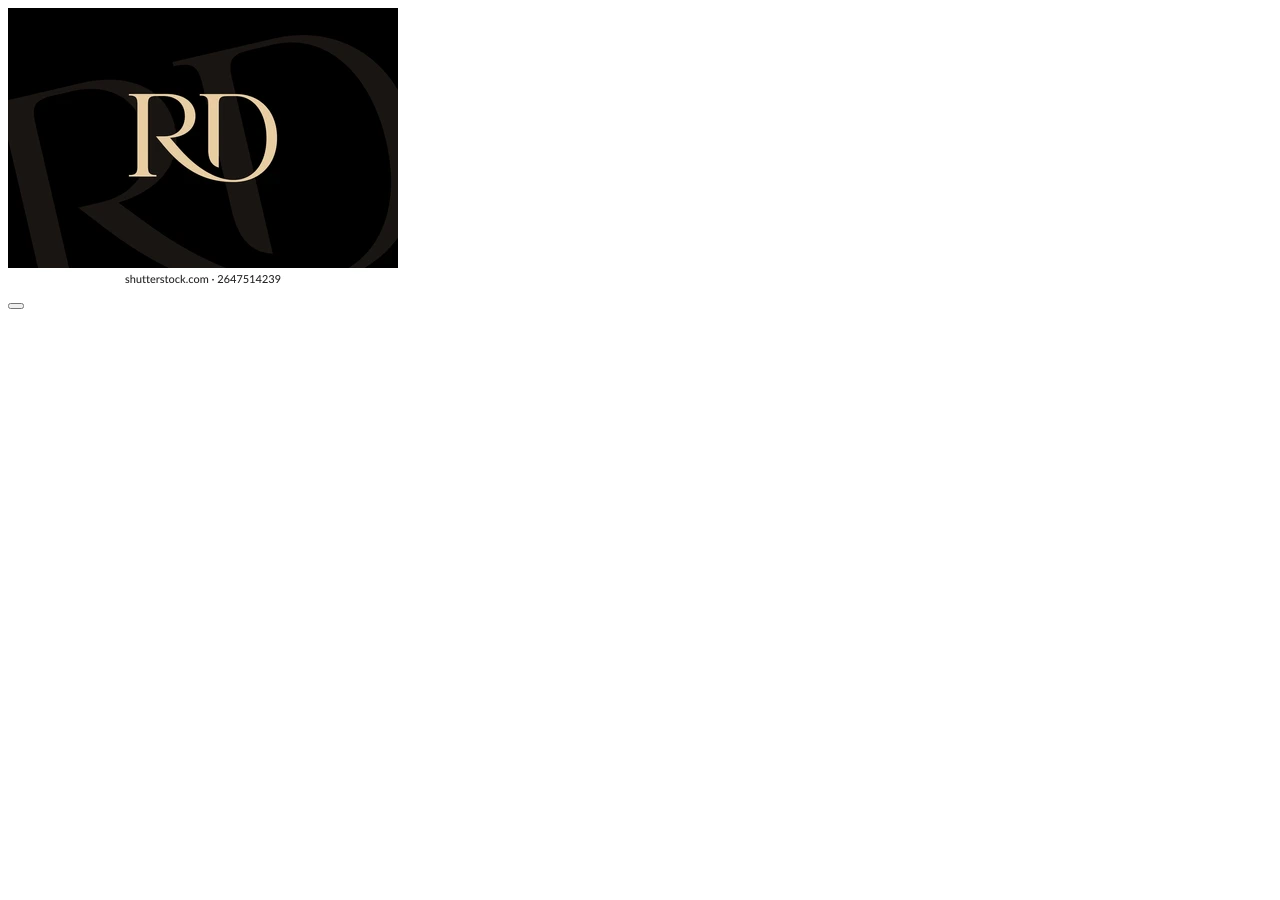
==== index.html @ 83e9c534 "Aula1" ====
<!DOCTYPE html>
<html lang="en">
<head>
    <meta charset="UTF-8">
    <meta name="viewport" content="width=device-width, initial-scale=1.0">
    <title>Document</title>
</head>
<body>
    <!-- Inicio Menu -->
     <header id="header">
        <a id="logo" href="./index.html"><img src="./img/log.webp"alt="logo da Empresa RD"></a>
        <nav id="nav">
            <button aria-label="Abrir Menu" id="btn-mobile"
            aria-haspopup="true" aria-controls="menu"
            aria-expanded="false"></button>
            <ul></ul>

        </nav>

     </header>
    <!-- Fim Menu -->
</body>
</html>
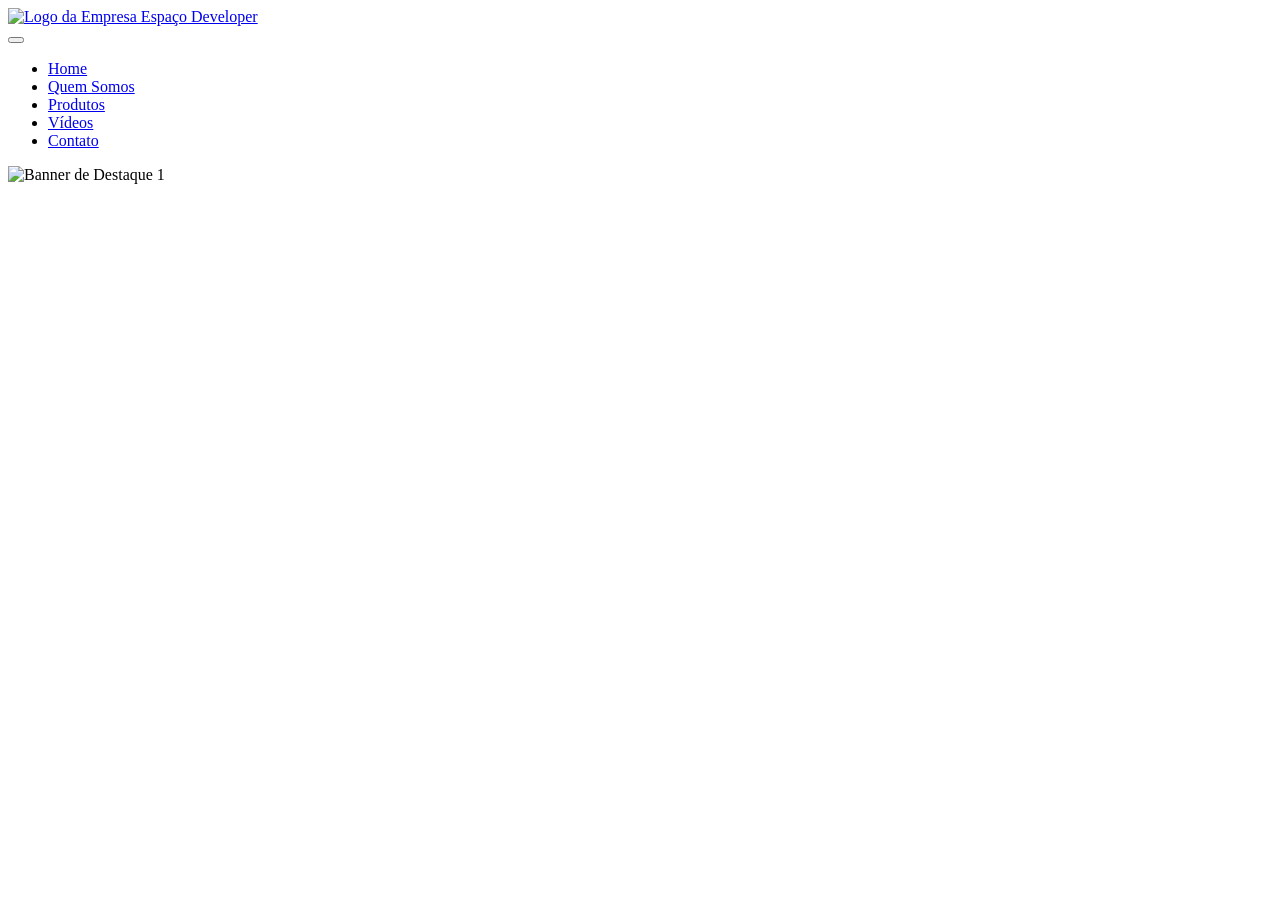
==== commit 895a7c81: "Aula02lp Caurosel bootstrap" ====
--- a/index.html
+++ b/index.html
@@ -3,21 +3,49 @@
 <head>
     <meta charset="UTF-8">
     <meta name="viewport" content="width=device-width, initial-scale=1.0">
-    <title>Document</title>
+    <link rel="stylesheet" href="./booststrap/css/bootstrap.min.css">
+    <link rel="stylesheet" href="./css/style.css">
+    <title>..:: Space Developer ::..</title>
 </head>
 <body>
-    <!-- Inicio Menu -->
-     <header id="header">
-        <a id="logo" href="./index.html"><img src="./img/log.webp"alt="logo da Empresa RD"></a>
+    <!-- Início Menu -->
+    <header id="header">
+        <a id="logo" href="index.html"><img src="./img/logo_mustang.webp" alt="Logo da Empresa Espaço Developer"></a>
         <nav id="nav">
-            <button aria-label="Abrir Menu" id="btn-mobile"
-            aria-haspopup="true" aria-controls="menu"
-            aria-expanded="false"></button>
-            <ul></ul>
+            <button aria-label="Abrir Menu" id="btn-mobile" aria-haspopup="true" aria-controls="menu" aria-expanded="false">
+                <span id="hamburger" aria-hidden="true"></span>
+            </button>
+            <ul id="menu" role="menu">
+                <li role="none"><a class="linkMenu" role="menuitem" href="./index.html" aria-current="page">Home</a></li>
+                <li role="none"><a class="linkMenu" role="menuitem" href="./quem_somos.html" target="_blank">Quem Somos</a></li>
+                <li role="none"><a class="linkMenu" role="menuitem" href="./produtos.html" target="_blank">Produtos</a></li>
+                <li role="none"><a class="linkMenu" role="menuitem" href="./videos.html" target="_blank">Vídeos</a></li>
+                <li role="none"><a class="linkMenu" role="menuitem" href="./contato.html" target="_blank">Contato</a></li>
+            </ul>
+        </nav>
+    </header>
+    <!-- Fim Menu -->
+     <!--Conteudo Principal-->
+     <main id="conteudo">
+        <section aria-label="Area texto alternativo" id="hieroglyph"></section>
 
-        </nav>
-
-     </header>
-    <!-- Fim Menu -->
+        <!--Carousel Pagina Principal-->
+        <div
+        id="caroulselExampleInterval"
+        class="carousel slide"
+        data-bs-ride="carousel"
+        data-bs-pouse="none"
+        >
+    </div class="carousel-inner">
+        <div class="carousel-item-active"data-bs-interval="800">
+            <img
+            src="./img/index.html"
+            class="d-block w-100"
+            alt="Banner de Destaque 1"
+            >
+        </div>
+        
+     </main>
+    
 </body>
 </html>
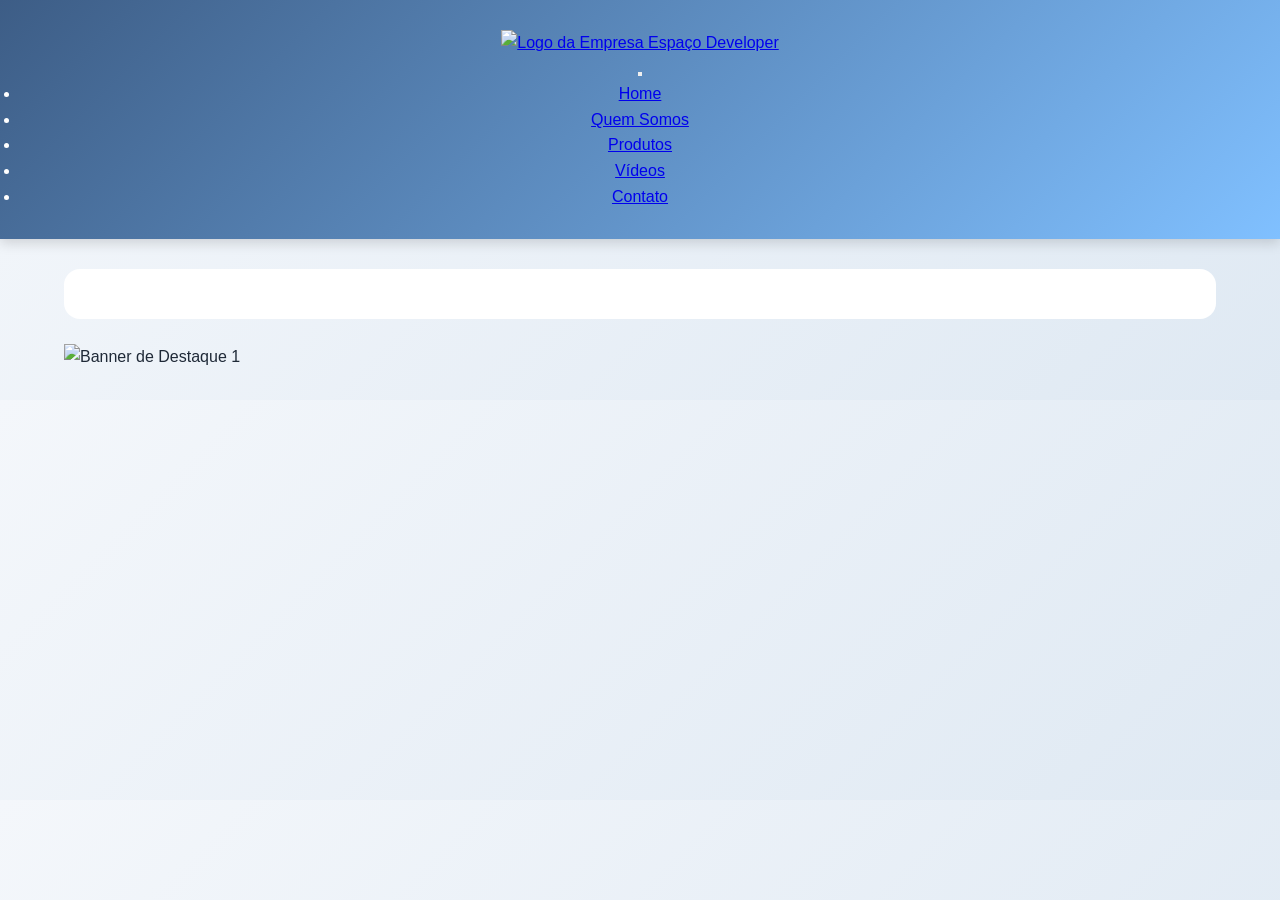
==== commit dc84d963: "Add files via upload" ====
--- a/index.html
+++ b/index.html
@@ -1,51 +1,51 @@
-<!DOCTYPE html>
-<html lang="en">
-<head>
-    <meta charset="UTF-8">
-    <meta name="viewport" content="width=device-width, initial-scale=1.0">
-    <link rel="stylesheet" href="./booststrap/css/bootstrap.min.css">
-    <link rel="stylesheet" href="./css/style.css">
-    <title>..:: Space Developer ::..</title>
-</head>
-<body>
-    <!-- Início Menu -->
-    <header id="header">
-        <a id="logo" href="index.html"><img src="./img/logo_mustang.webp" alt="Logo da Empresa Espaço Developer"></a>
-        <nav id="nav">
-            <button aria-label="Abrir Menu" id="btn-mobile" aria-haspopup="true" aria-controls="menu" aria-expanded="false">
-                <span id="hamburger" aria-hidden="true"></span>
-            </button>
-            <ul id="menu" role="menu">
-                <li role="none"><a class="linkMenu" role="menuitem" href="./index.html" aria-current="page">Home</a></li>
-                <li role="none"><a class="linkMenu" role="menuitem" href="./quem_somos.html" target="_blank">Quem Somos</a></li>
-                <li role="none"><a class="linkMenu" role="menuitem" href="./produtos.html" target="_blank">Produtos</a></li>
-                <li role="none"><a class="linkMenu" role="menuitem" href="./videos.html" target="_blank">Vídeos</a></li>
-                <li role="none"><a class="linkMenu" role="menuitem" href="./contato.html" target="_blank">Contato</a></li>
-            </ul>
-        </nav>
-    </header>
-    <!-- Fim Menu -->
-     <!--Conteudo Principal-->
-     <main id="conteudo">
-        <section aria-label="Area texto alternativo" id="hieroglyph"></section>
-
-        <!--Carousel Pagina Principal-->
-        <div
-        id="caroulselExampleInterval"
-        class="carousel slide"
-        data-bs-ride="carousel"
-        data-bs-pouse="none"
-        >
-    </div class="carousel-inner">
-        <div class="carousel-item-active"data-bs-interval="800">
-            <img
-            src="./img/index.html"
-            class="d-block w-100"
-            alt="Banner de Destaque 1"
-            >
-        </div>
-        
-     </main>
-    
-</body>
+<!DOCTYPE html>
+<html lang="en">
+<head>
+    <meta charset="UTF-8">
+    <meta name="viewport" content="width=device-width, initial-scale=1.0">
+    <link rel="stylesheet" href="./booststrap/css/bootstrap.min.css">
+    <link rel="stylesheet" href="./css/style.css">
+    <title>..:: Space Developer ::..</title>
+</head>
+<body>
+    <!-- Início Menu -->
+    <header id="header">
+        <a id="logo" href="index.html"><img src="./img/logo_mustang.webp" alt="Logo da Empresa Espaço Developer"></a>
+        <nav id="nav">
+            <button aria-label="Abrir Menu" id="btn-mobile" aria-haspopup="true" aria-controls="menu" aria-expanded="false">
+                <span id="hamburger" aria-hidden="true"></span>
+            </button>
+            <ul id="menu" role="menu">
+                <li role="none"><a class="linkMenu" role="menuitem" href="./index.html" aria-current="page">Home</a></li>
+                <li role="none"><a class="linkMenu" role="menuitem" href="./quem_somos.html" target="_blank">Quem Somos</a></li>
+                <li role="none"><a class="linkMenu" role="menuitem" href="./produtos.html" target="_blank">Produtos</a></li>
+                <li role="none"><a class="linkMenu" role="menuitem" href="./videos.html" target="_blank">Vídeos</a></li>
+                <li role="none"><a class="linkMenu" role="menuitem" href="./contato.html" target="_blank">Contato</a></li>
+            </ul>
+        </nav>
+    </header>
+    <!-- Fim Menu -->
+     <!--Conteudo Principal-->
+     <main id="conteudo">
+        <section aria-label="Area texto alternativo" id="hieroglyph"></section>
+
+        <!--Carousel Pagina Principal-->
+        <div
+        id="caroulselExampleInterval"
+        class="carousel slide"
+        data-bs-ride="carousel"
+        data-bs-pouse="none"
+        >
+    </div class="carousel-inner">
+        <div class="carousel-item-active"data-bs-interval="800">
+            <img
+            src="./img/index.html"
+            class="d-block w-100"
+            alt="Banner de Destaque 1"
+            >
+        </div>
+        
+     </main>
+    
+</body>
 </html>
--- a/css/style.css
+++ b/css/style.css
@@ -0,0 +1,152 @@
+* {
+    margin: 0;
+    padding: 0;
+    box-sizing: border-box;
+    font-family: Arial, Helvetica, sans-serif;
+}
+body {
+    background: linear-gradient(135deg, #f4f7fb, #dfe9f3);
+    color: #1f2937;
+    line-height: 1.6;
+}
+header {
+    background: linear-gradient(135deg, #3d5d86, #80c0ff);
+    color: white;
+    padding: 30px 20px;
+    text-align: center;
+    box-shadow: 0 4px 12px rgba(0, 0, 0, 0.15);
+}
+header h1 {
+    font-size: 2.2rem;
+    margin-bottom: 10px;
+}
+header p {
+    max-width: 850px;
+    margin: 0 auto;
+    font-size: 1rem;
+}
+main {
+    width: 90%;
+    max-width: 1200px;
+    margin: 30px auto;
+}
+
+section {
+    background: white;
+    margin-bottom: 25px;
+    padding: 25px;
+    border-radius: 16px;
+    box-shadow: 0 6px 16px rgba (0, 0, 0, 0.08)
+}
+h2 {
+    color: rgb(67, 95, 234);
+    margin-bottom: 15px;
+    padding-left: 7px;
+    border-left: 6px solid rgb(67, 95, 234);
+}
+h3 {
+    color: #111827;
+    margin-bottom: 10px;
+}
+p {
+    margin-bottom: 12px;
+}
+.destaque {
+    background-color: #eff6ff;
+    border: 1px solid #bfdbfe;
+    padding: 12px;
+    border-radius: 10px;
+    margin-top: 12px;
+}
+grid-cards {
+    display: grid;
+    grid-template-columns: repeat(auto-fit, minmax(280px, 1fr));
+    gap: 20px;
+    margin-top: 20px;
+}
+.card {
+    background: #f9fafb;
+    border: 1px, solid #e5e7eb;
+    border-radius: 14px;
+    padding: 18px;
+    transition: transform 0.3 ease, box-shadow 0.3 ease;
+}
+.card:hover {
+    transform: translate(-5px);
+    box-shadow: 0 8px 18px rgba(0, 0, 0, 0.10);
+}
+.card p {
+    color: #374151;
+    margin-bottom: 10px;
+}
+.card ul,
+.card ol,
+.card dl {
+    margin-top: 12px;
+}
+.card ul,
+.card ol{
+    margin-left: 12px;
+} 
+
+.card li{
+    margin-bottom: 12px;
+}
+.card dl {
+    margin-top: 12px;
+}
+.card dt {
+    font-weight: bold;
+    color: #1d4ed8;
+    margin-top: 10px;
+}
+.card dd {
+    margin-left: 18px;
+    margin-bottom: 10px;
+    color: #374151;
+}
+.destaque {
+    background: linear-gradient(135deg, #eff6ff, #ffffff);
+    border: 1px solid #bfdbfe;
+    border-radius: 16px;
+    padding: 20px;
+    margin-top: 18px;
+}
+.destaque ul {
+    margin-left: 22px;
+    margin-top: 12px;
+}
+.destaque li {
+    margin-bottom: 8px;
+}
+.quadro {
+    display: grid;
+    grid-template-columns: repeat(auto-fit, minmax(260px, 1fr));
+    gap: 18px;
+    margin-top: 18px;
+}
+.bloco {
+    background: #f8fafc;
+    border: 1px solid #e5e7eb;
+    border-radius: 14px;
+    padding: 18px;
+}
+.bloco h3{
+    margin-bottom: 10px;
+    padding: 18px;
+}
+footer {
+    text-align: center;
+    padding: 25px;
+    background: #0f172a;
+    margin-top: 30px;
+}
+/* Responsividade com @media */
+@media (max-width: 600px){
+    header h1{
+        font-size: 1.7rem;
+    }
+    section {
+        padding: 20px;
+    }
+}
